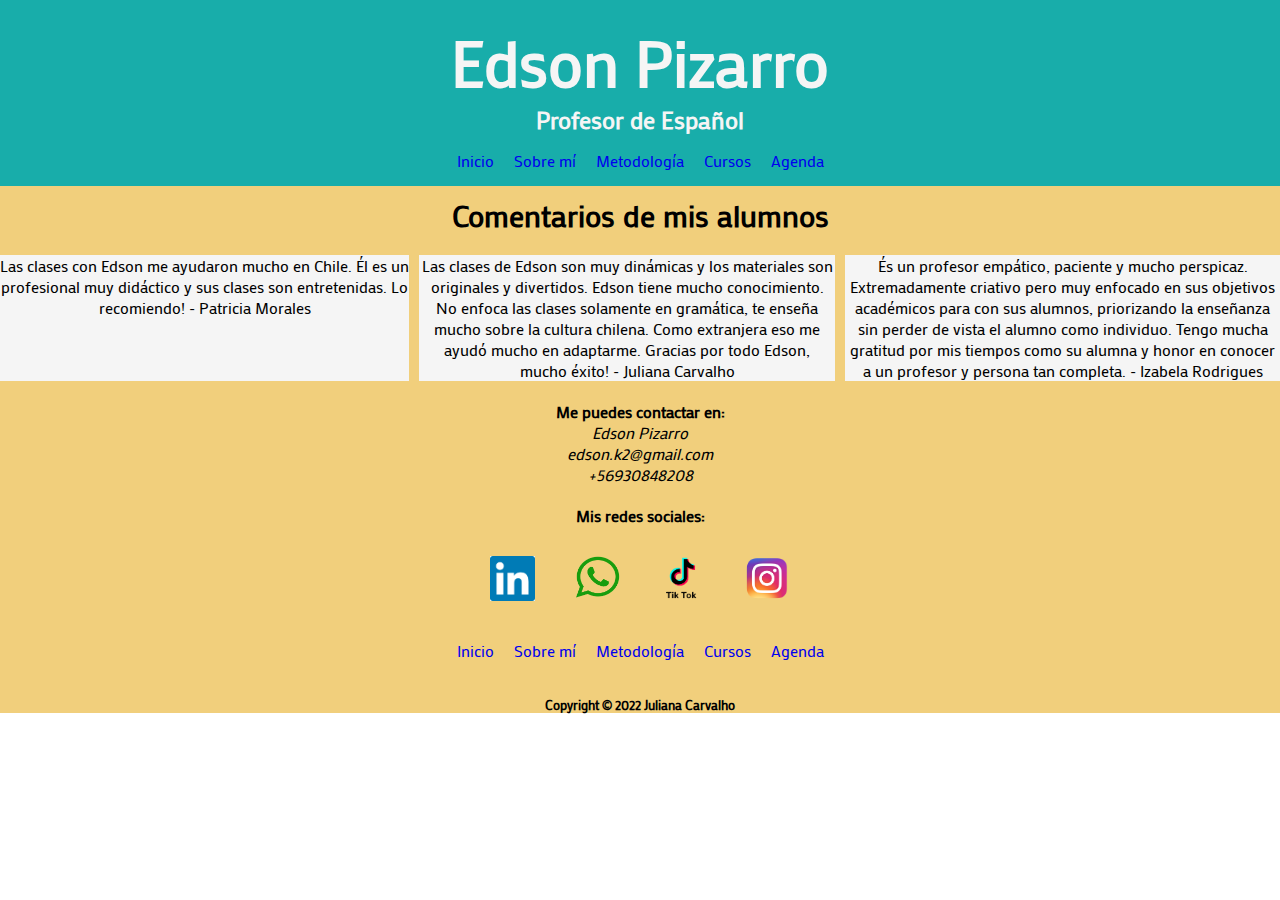
==== index.html @ a156671a "first commit" ====
<!DOCTYPE html>
<html lang="en">
<head>
    <meta charset="UTF-8">
    <meta http-equiv="X-UA-Compatible" content="IE=edge">
    <meta name="viewport" content="width=device-width, initial-scale=1.0">
    <link rel="stylesheet" href="./css/estilo.css">
    <title>Edson Pizarro - Profesor de Español</title>
</head>

<body>

    
      <header>

          <section class="titulo">
            <h1>Edson Pizarro</h1> 
          <h2>Profesor de Español</h2>
          </section>

          
            <nav>
                <ul class="navegador">
                     <li>
                         <a href="index.html">Inicio</a>
                     </li>
                                              
                     <li>
                         <a href="./secciones/sobremi.html">Sobre mí</a>
                     </li>

                     <li>
                         <a href="./secciones/metodologia.html">Metodología</a>
                     </li>

                     <li>
                         <a href="./secciones/cursos.html">Cursos</a>
                     </li>

                     <li>
                         <a href="./secciones/agenda.html">Agenda</a>
                     </li>
                 </ul>
             
             </nav>

            
               
        </header> 


        <main>

            <section class="comentarios">
                
                <h3 class="titulo">Comentarios de mis alumnos</h3>

            <p class="comentario1">
                Las clases con Edson me ayudaron mucho en Chile. Él es un profesional muy didáctico y sus clases son entretenidas. Lo recomiendo! - Patricia Morales
            </p>
            
            <p class="comentario2">
                Las clases de Edson son muy dinámicas y los materiales son originales y divertidos. Edson tiene mucho conocimiento. No enfoca las clases solamente en gramática, te enseña mucho sobre la cultura chilena. Como extranjera eso me ayudó mucho en adaptarme. Gracias por todo Edson, mucho éxito! - Juliana Carvalho
            </p>

            <p class="comentario3">
                És un profesor empático, paciente y mucho perspicaz. Extremadamente criativo pero muy enfocado en sus objetivos académicos para con sus alumnos, priorizando la enseñanza sin perder de vista el alumno como individuo. Tengo mucha gratitud por mis tiempos como su alumna y honor en conocer a un profesor y persona tan completa. - 
                Izabela Rodrigues
            </p>

            </section>

        </main>


        <footer>

            <section class="contacto">
                <h4>Me puedes contactar en:</h4>

            <address>Edson Pizarro
                <br>
                edson.k2@gmail.com
                <br>
                +56930848208
            </address>

            </section>


            <section class="rrss">

                <h4>Mis redes sociales:</h4>

            <nav>
            <ul class="botones-redessociales">
                <li class="linkedin">
                    <a href="https://www.linkedin.com/in/edson-e-pizarro-ab02802b/"><img src="./img/LinkedIn-logo.png" width="45" height="45" alt="LinkedIn"></a>
                </li>

                <li class="whatsapp">
                    <a href="https://web.whatsapp.com/"><img src="./img/whatsapp-logo.png" height="45" width="45" alt="Whatsapp"></a>
                </li>

                <li class="tiktok">
                    <a href="https://www.tiktok.com"><img src="./img/tktk-logo.png" width="45" height="45" alt="tiktok"></a>
                </li>

                <li class="instagram">
                    <a href="https://www.instagram.com/"><img src="./img/ig-logo.png" width="45" height="45" alt="Instagram"></a>
                </li>
            </ul>
            </nav>
            </section>


            <section class="footer">
            <nav>
            <ul class="navegador-footer">
                <li>
                    <a href="index.html">Inicio</a>
                </li>
                                         
                <li>
                    <a href="./secciones/sobremi.html">Sobre mí</a>
                </li>

                <li>
                    <a href="./secciones/metodologia.html">Metodología</a>
                </li>

                <li>
                    <a href="./secciones/cursos.html">Cursos</a>
                </li>

                <li>
                    <a href="./secciones/agenda.html">Agenda</a>
                </li>
            </ul>
            </nav>
            </section>

            <h5>Copyright © 2022 Juliana Carvalho</h5>


        </footer>


</body>
</html>
---- css/estilo.css ----
@import url('https://fonts.googleapis.com/css2?family=Concert+One&family=Fredoka+One&family=Mako&family=Orelega+One&display=swap');

*{
    padding: 0;
    margin: 0%;
}


header{
    background-color: #18adaa;
    color: whitesmoke;
    font-family: 'Mako', sans-serif;
    text-align: center;
    margin: 0%;
    padding-top: 20px;
}

.titulo h1{
    font-size: 400%
}

nav ul li{
    list-style-type: none;
    text-decoration: none;
}

a{
    text-decoration: none;
    padding: 10px;
}

.navegador{
    display: flex;
    justify-content: center;
    align-items: flex-start;
    padding: 15px;
}






main{
    background-color: #f1cf7c
}

.comentarios{
    display: grid;
    grid-template-columns: auto auto auto;
    grid-template-rows: auto auto;
    grid-template-areas:
    "titulo titulo titulo"
    "comentario1 comentario2 comentario3";
    gap: 10px;
    font-family: 'Mako', sans-serif;

}

.comentarios .titulo{
    grid-area: titulo;
    font-size: 30px;
    text-align: center;
    padding-top: 10px;
    padding-bottom: 10px;
}

.comentario1, .comentario2, .comentario3{
    background-color: whitesmoke;
}

.comentario1{
    grid-area: comentario1;
    text-align: center;
}

.comentario2{
    grid-area: comentario2;
    text-align: center;
}

.comentario3{
    grid-area: comentario3;
    text-align: center;
}






.sobre-mi-main{
    display: grid;
    grid-template-columns: auto auto auto auto;
    grid-template-rows: auto auto auto;
    grid-template-areas: 
    "sobreMi sobreMi sobreMi sobreMi"
    "foto foto foto foto"
    "edson edson edson edson";
    font-family: 'Mako', sans-serif;
    justify-items: center;
    align-items: center;
    color: black;
}

.sobreMi{
    grid-area: sobreMi;
    padding-top: 10px;
    padding-bottom: 10px;
    font-size: 30px;
}

.foto{
    grid-area: foto;
    justify-content: center;
    margin-bottom: 30px;
}

figure figcaption{
    display: none;
}

.edson{
    grid-area: edson;
    text-align: center;
}






.metodologia{
    display: grid;
    grid-template-columns: auto auto auto auto;
    grid-template-rows: auto auto;
    grid-template-areas: 
    "titulo titulo titulo titulo"
    "detalle detalle detalle detalle";
    font-family: 'Mako', sans-serif;
    justify-items: center;
    align-items: center;
}

.metodologia .titulo{
    grid-area: titulo;
    font-size: 30px;
    padding-top: 10px;
    padding-bottom: 10px;

}

.detalle{
    grid-area: detalle;
    text-align: center;
}





.cursos-padre{
    display: grid;
    grid-template-columns: auto auto;
    grid-template-rows: auto auto auto auto auto auto auto auto;
    grid-template-areas: 
    "titulo titulo"
    "introduccion introduccion"
    "curso1 curso1"
    "curso2 curso2"
    "curso3 curso3"
    "curso4 curso4"
    "curso5 curso5"
    "curso6 curso6";
    font-family: 'Mako', sans-serif;
    justify-items: center;
    align-items: center;
}

.titulo-cursos{
    grid-area: titulo;
    font-size: 30px;
    padding-top: 10px;
    padding-bottom: 10px;
}

.cursos-parafo1{
    grid-area: introduccion;
    padding-bottom: 10px;
}

.curso-adulto{
    grid-area: curso1;
}

.curso-empresas{
    grid-area: curso2;
}

.curso-ninos{
    grid-area: curso3;
}

.curso-dele{
    grid-area: curso4;
}

.curso-ptu{
    grid-area: curso5;
}

.curso-tesis{
    grid-area: curso6;
}










footer{
    background-color: #f1cf7c;
    text-align: center;
    padding-top: 20px;
    margin-bottom: 0;
    font-family: 'Mako', sans-serif;
}

.rrss h4{
    padding-top: 20px;
    padding-bottom: 10px;
}

.botones-redessociales{
    list-style-type: none;
    text-decoration: none;
    display: flex;
    justify-content: center;
    padding: 10px;
}

.linkedin{
    padding: 10px;
}

.whatsapp{
    padding: 10px;
}

.tiktok{
    padding: 10px;
}

.instagram{
    padding: 10px;
}

.navegador-footer{
    list-style-type: none;
    text-decoration: none;
    display: flex;
    justify-content: center;
    align-items: flex-start;
    padding: 15px;
}

footer h5{
    padding-top: 20px;
}














.agenda h3{
    color: black;
    padding: 30px;
    font-family: 'Mako', sans-serif;
    font-size: 30px;
    text-align: center;
}

.agenda form{
    padding-left: 30px;
}




@media all and (max-width: 480px){
    .comentarios{
        grid-template-columns: auto;
        grid-template-rows: auto auto;
        grid-template-areas:
        "titulo"
        "comentario1"
        "comentario2"
        "comentario3";
    }


}
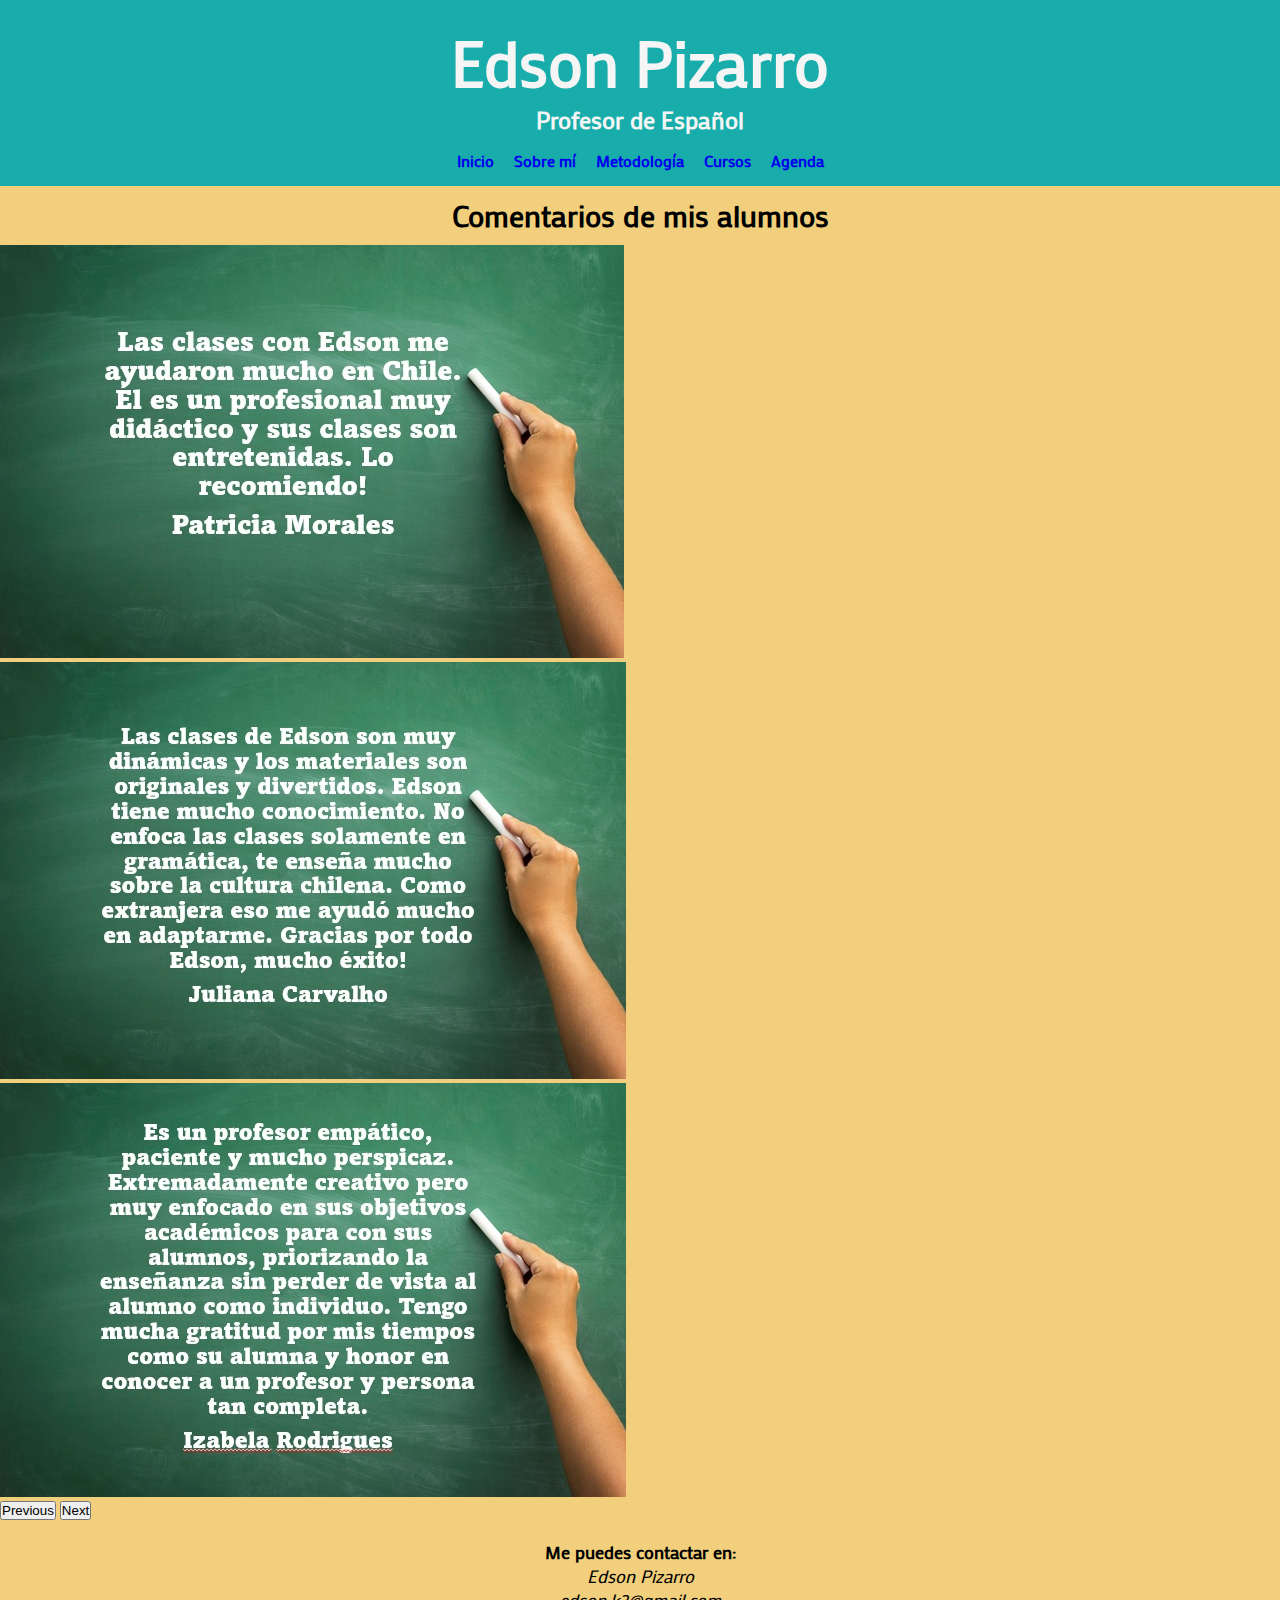
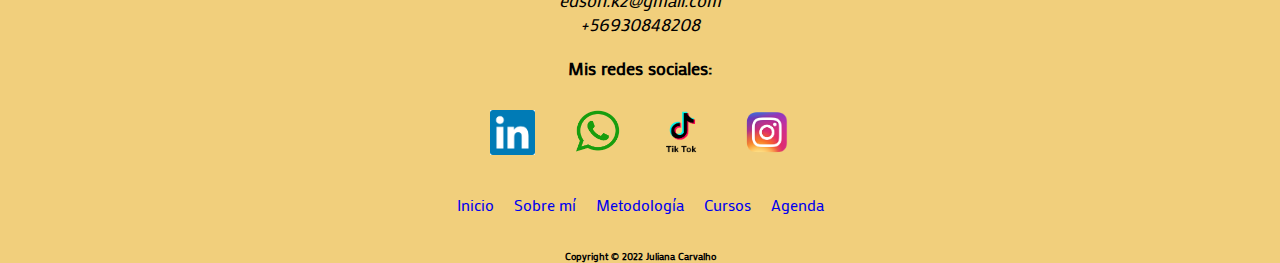
==== commit 2eea9528: "bootstrap" ====
--- a/index.html
+++ b/index.html
@@ -4,6 +4,7 @@
     <meta charset="UTF-8">
     <meta http-equiv="X-UA-Compatible" content="IE=edge">
     <meta name="viewport" content="width=device-width, initial-scale=1.0">
+    <link href="https://cdn.jsdelivr.net/npm/bootstrap@5.0.2/dist/css/bootstrap.min.css" rel="stylesheet" integrity="sha384-EVSTQN3/azprG1Anm3QDgpJLIm9Nao0Yz1ztcQTwFspd3yD65VohhpuuCOmLASjC" crossorigin="anonymous">
     <link rel="stylesheet" href="./css/estilo.css">
     <title>Edson Pizarro - Profesor de Español</title>
 </head>
@@ -55,18 +56,27 @@
                 
                 <h3 class="titulo">Comentarios de mis alumnos</h3>
 
-            <p class="comentario1">
-                Las clases con Edson me ayudaron mucho en Chile. Él es un profesional muy didáctico y sus clases son entretenidas. Lo recomiendo! - Patricia Morales
-            </p>
-            
-            <p class="comentario2">
-                Las clases de Edson son muy dinámicas y los materiales son originales y divertidos. Edson tiene mucho conocimiento. No enfoca las clases solamente en gramática, te enseña mucho sobre la cultura chilena. Como extranjera eso me ayudó mucho en adaptarme. Gracias por todo Edson, mucho éxito! - Juliana Carvalho
-            </p>
-
-            <p class="comentario3">
-                És un profesor empático, paciente y mucho perspicaz. Extremadamente criativo pero muy enfocado en sus objetivos académicos para con sus alumnos, priorizando la enseñanza sin perder de vista el alumno como individuo. Tengo mucha gratitud por mis tiempos como su alumna y honor en conocer a un profesor y persona tan completa. - 
-                Izabela Rodrigues
-            </p>
+                <div id="carouselExampleControls" class="carousel slide" data-bs-ride="carousel">
+                    <div class="carousel-inner">
+                      <div class="carousel-item active">
+                        <img src="./img/comentario 1 v.3.jpg" class="d-block w-100" alt="Comentario alumno 1">
+                      </div>
+                      <div class="carousel-item">
+                        <img src="./img/comentario 2 v.3.jpg" class="d-block w-100" alt="Comentario alumno 2">
+                      </div>
+                      <div class="carousel-item">
+                        <img src="./img/comentario 3 v.3.jpg" class="d-block w-100" alt="Comentario alumno 3">
+                      </div>
+                    </div>
+                    <button class="carousel-control-prev" type="button" data-bs-target="#carouselExampleControls" data-bs-slide="prev">
+                      <span class="carousel-control-prev-icon" aria-hidden="true"></span>
+                      <span class="visually-hidden">Previous</span>
+                    </button>
+                    <button class="carousel-control-next" type="button" data-bs-target="#carouselExampleControls" data-bs-slide="next">
+                      <span class="carousel-control-next-icon" aria-hidden="true"></span>
+                      <span class="visually-hidden">Next</span>
+                    </button>
+                  </div>
 
             </section>
 
@@ -76,9 +86,9 @@
         <footer>
 
             <section class="contacto">
-                <h4>Me puedes contactar en:</h4>
+                <h4 class="contactarEn">Me puedes contactar en:</h4>
 
-            <address>Edson Pizarro
+            <address class="address">Edson Pizarro
                 <br>
                 edson.k2@gmail.com
                 <br>
@@ -145,6 +155,8 @@
 
         </footer>
 
+        <script src="https://cdn.jsdelivr.net/npm/bootstrap@5.0.2/dist/js/bootstrap.bundle.min.js" integrity="sha384-MrcW6ZMFYlzcLA8Nl+NtUVF0sA7MsXsP1UyJoMp4YLEuNSfAP+JcXn/tWtIaxVXM" crossorigin="anonymous"></script>
+
 
 </body>
 </html>--- a/css/estilo.css
+++ b/css/estilo.css
@@ -13,10 +13,18 @@
     text-align: center;
     margin: 0%;
     padding-top: 20px;
+    display: flex;
+    flex-direction: column;
+    font-weight: bold;
 }
 
 .titulo h1{
-    font-size: 400%
+    font-size: 400%;
+    font-weight: bold;
+}
+
+.titulo h2{
+    font-weight: bold;
 }
 
 nav ul li{
@@ -36,7 +44,13 @@
     padding: 15px;
 }
 
-
+.botones-redessociales .linkedin:hover,
+.botones-redessociales .whatsapp:hover,
+.botones-redessociales .tiktok:hover,
+.botones-redessociales .instagram:hover{
+    transform: scale(2);
+    transition: all 2s;
+}
 
 
 
@@ -45,45 +59,20 @@
     background-color: #f1cf7c
 }
 
-.comentarios{
-    display: grid;
-    grid-template-columns: auto auto auto;
-    grid-template-rows: auto auto;
-    grid-template-areas:
-    "titulo titulo titulo"
-    "comentario1 comentario2 comentario3";
-    gap: 10px;
-    font-family: 'Mako', sans-serif;
-
-}
-
 .comentarios .titulo{
-    grid-area: titulo;
-    font-size: 30px;
-    text-align: center;
+    font-size: 30px !important;
+    text-align: center !important;
     padding-top: 10px;
     padding-bottom: 10px;
-}
-
-.comentario1, .comentario2, .comentario3{
-    background-color: whitesmoke;
-}
-
-.comentario1{
-    grid-area: comentario1;
-    text-align: center;
-}
-
-.comentario2{
-    grid-area: comentario2;
-    text-align: center;
-}
-
-.comentario3{
-    grid-area: comentario3;
-    text-align: center;
-}
-
+    font-family: 'Mako', sans-serif !important;
+    color: black !important;
+    font-weight: bold;
+}
+
+.carousel-inner img{
+    max-width: 50%;
+    margin: auto;
+}
 
 
 
@@ -227,12 +216,28 @@
     text-align: center;
     padding-top: 20px;
     margin-bottom: 0;
-    font-family: 'Mako', sans-serif;
+    font-family: 'Mako', sans-serif !important;
+}
+
+.contacto .contactarEn{
+    font-weight: bold !important;
+    font-family: 'Mako', sans-serif !important;
+    font-size: 18px !important;
+    padding-bottom: 0%;
+    
+}
+
+.address{
+    font-family: 'Mako', sans-serif !important;
+    font-style: italic !important;
+    font-size: 18px !important;
 }
 
 .rrss h4{
     padding-top: 20px;
     padding-bottom: 10px;
+    font-weight: bold;
+    font-size: 18px !important;
 }
 
 .botones-redessociales{
@@ -270,6 +275,8 @@
 
 footer h5{
     padding-top: 20px;
+    font-weight: bold;
+    font-size: 10px;
 }
 
 
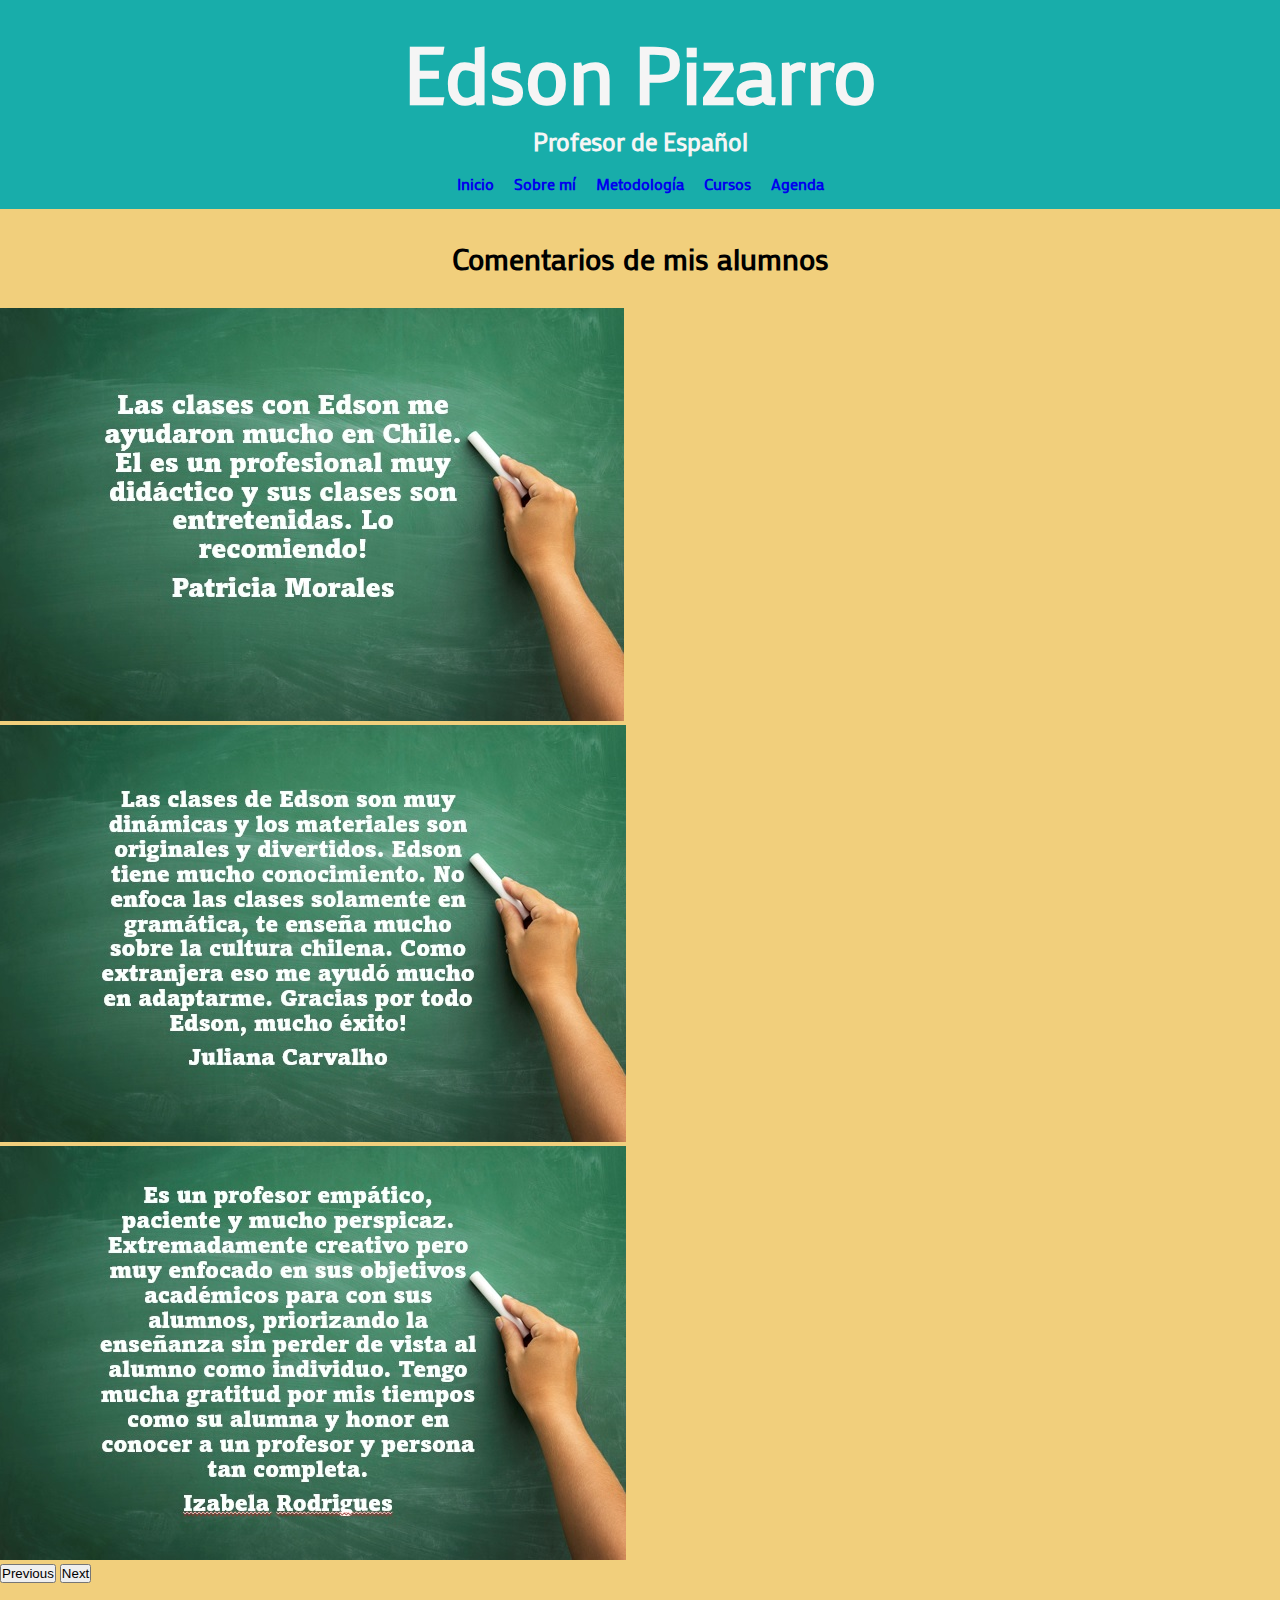
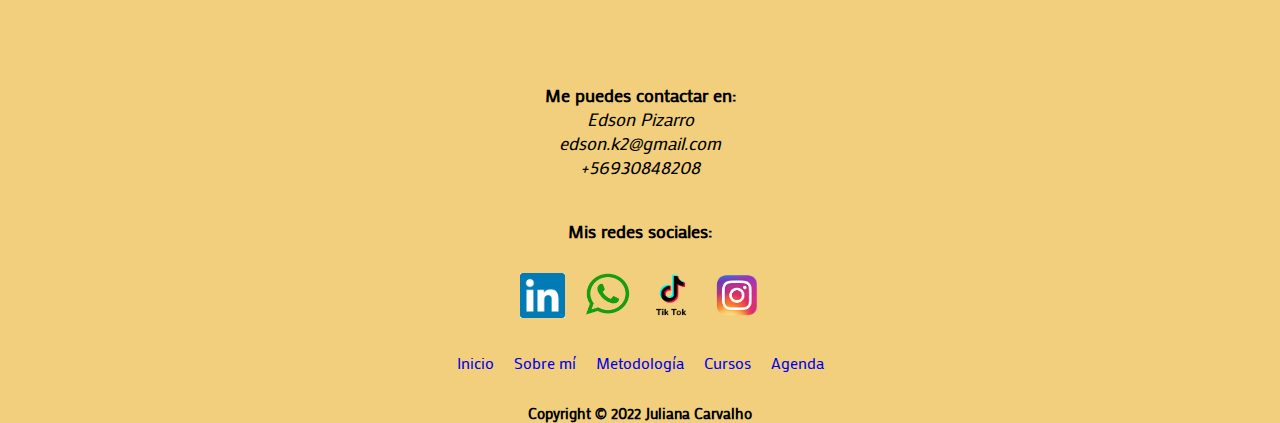
==== commit 4d64cc66: "aplicando sass1" ====
--- a/index.html
+++ b/index.html
@@ -5,7 +5,7 @@
     <meta http-equiv="X-UA-Compatible" content="IE=edge">
     <meta name="viewport" content="width=device-width, initial-scale=1.0">
     <link href="https://cdn.jsdelivr.net/npm/bootstrap@5.0.2/dist/css/bootstrap.min.css" rel="stylesheet" integrity="sha384-EVSTQN3/azprG1Anm3QDgpJLIm9Nao0Yz1ztcQTwFspd3yD65VohhpuuCOmLASjC" crossorigin="anonymous">
-    <link rel="stylesheet" href="./css/estilo.css">
+    <link rel="stylesheet" href="./estilo.css/style.css">
     <title>Edson Pizarro - Profesor de Español</title>
 </head>
 
--- a/estilo.css/style.css
+++ b/estilo.css/style.css
@@ -0,0 +1,456 @@
+@import url("https://fonts.googleapis.com/css2?family=Concert+One&family=Fredoka+One&family=Mako&family=Orelega+One&display=swap");
+* {
+  padding: 0;
+  margin: 0%;
+}
+
+header {
+  background-color: #18adaa;
+  font-family: "Mako", sans-serif;
+  text-align: center;
+  margin: 0%;
+  padding-top: 20px;
+  display: -webkit-box;
+  display: -ms-flexbox;
+  display: flex;
+  -webkit-box-orient: vertical;
+  -webkit-box-direction: normal;
+      -ms-flex-direction: column;
+          flex-direction: column;
+  font-weight: bold;
+}
+
+header .titulo h1 {
+  font-size: 80px;
+  font-weight: bold;
+  color: whitesmoke;
+}
+
+header h2 {
+  font-weight: bold;
+  color: whitesmoke;
+  font-size: 25px;
+}
+
+.navegador {
+  display: -webkit-box;
+  display: -ms-flexbox;
+  display: flex;
+  -webkit-box-pack: center;
+      -ms-flex-pack: center;
+          justify-content: center;
+  -webkit-box-align: start;
+      -ms-flex-align: start;
+          align-items: flex-start;
+  padding: 15px;
+}
+
+.navegador li {
+  list-style-type: none;
+  text-decoration: none;
+}
+
+.navegador a {
+  text-decoration: none;
+  padding: 10px;
+}
+
+main {
+  background-color: #f1cf7c;
+}
+
+.comentarios .titulo {
+  font-size: 30px;
+  text-align: center !important;
+  padding-top: 30px;
+  padding-bottom: 30px;
+  font-family: "Mako", sans-serif;
+  color: black;
+  font-weight: bold;
+}
+
+.carousel-inner img {
+  max-width: 50%;
+  margin: auto;
+}
+
+.sobre-mi-main {
+  display: -ms-grid;
+  display: grid;
+  -ms-grid-columns: auto auto auto auto;
+      grid-template-columns: auto auto auto auto;
+  -ms-grid-rows: auto auto auto;
+      grid-template-rows: auto auto auto;
+      grid-template-areas: "sobreMi sobreMi sobreMi sobreMi"+ "foto foto foto foto"+ "edson edson edson edson";
+  font-family: "Mako", sans-serif;
+  justify-items: center;
+  -webkit-box-align: center;
+      -ms-flex-align: center;
+          align-items: center;
+}
+
+.sobreMi {
+  -ms-grid-row: 1;
+  -ms-grid-column: 1;
+  -ms-grid-column-span: 4;
+  grid-area: sobreMi;
+  padding-top: 30px;
+  padding-bottom: 30px;
+  font-size: 30px;
+  color: black;
+  font-weight: bold;
+}
+
+.foto {
+  -ms-grid-row: 2;
+  -ms-grid-column: 1;
+  -ms-grid-column-span: 4;
+  grid-area: foto;
+  -webkit-box-pack: center;
+      -ms-flex-pack: center;
+          justify-content: center;
+  margin-bottom: 30px;
+  margin-top: 30px;
+}
+
+.foto figure figcaption {
+  display: none;
+}
+
+.edson {
+  -ms-grid-row: 3;
+  -ms-grid-column: 1;
+  -ms-grid-column-span: 4;
+  grid-area: edson;
+  text-align: center;
+  padding: 10px 30px 10px 30px;
+  color: black;
+}
+
+.metodologia {
+  display: -ms-grid;
+  display: grid;
+  -ms-grid-columns: auto auto auto auto;
+      grid-template-columns: auto auto auto auto;
+  -ms-grid-rows: auto auto;
+      grid-template-rows: auto auto;
+      grid-template-areas: "titulo titulo titulo titulo"+ "detalle detalle detalle detalle";
+  font-family: "Mako", sans-serif;
+  justify-items: center;
+  -webkit-box-align: center;
+      -ms-flex-align: center;
+          align-items: center;
+}
+
+.metodologia .titulo {
+  -ms-grid-row: 1;
+  -ms-grid-column: 1;
+  -ms-grid-column-span: 2;
+  grid-area: titulo;
+  font-size: 30px;
+  padding-top: 30px;
+  padding-bottom: 30px;
+  color: black;
+  font-weight: bold;
+}
+
+.detalle {
+  -ms-grid-row: 2;
+  -ms-grid-column: 1;
+  -ms-grid-column-span: 4;
+  grid-area: detalle;
+  text-align: center;
+  padding: 10px 30px 10px 30px;
+}
+
+.cursos-padre {
+  display: -ms-grid;
+  display: grid;
+  -ms-grid-columns: auto auto;
+      grid-template-columns: auto auto;
+  -ms-grid-rows: auto auto auto;
+      grid-template-rows: auto auto auto;
+      grid-template-areas: "titulo titulo"+ "introduccion introduccion"+ "lista-cursos lista-cursos";
+  font-family: "Mako", sans-serif;
+}
+
+.titulo-cursos {
+  -ms-grid-row: 1;
+  -ms-grid-column: 1;
+  -ms-grid-column-span: 2;
+  grid-area: titulo;
+  font-size: 30px;
+  padding-top: 30px;
+  padding-bottom: 30px;
+  color: black;
+  font-weight: bold;
+  font-family: "Mako", sans-serif;
+  text-align: center;
+}
+
+.cursos-parafo1 {
+  -ms-grid-row: 2;
+  -ms-grid-column: 1;
+  -ms-grid-column-span: 2;
+  grid-area: introduccion;
+  padding-bottom: 10px;
+  text-align: center;
+  padding: 10px 30px 10px 30px;
+}
+
+.lista-curso {
+  -ms-grid-row: 3;
+  -ms-grid-column: 1;
+  -ms-grid-column-span: 2;
+  grid-area: lista-cursos;
+  font-family: "Mako", sans-serif;
+}
+
+.accordion {
+  text-align: start;
+}
+
+.accordion .accordion-item {
+  background-color: whitesmoke;
+  border: 1px solid rgba(0, 0, 0, 0.125);
+  width: 60%;
+  margin: auto;
+}
+
+.agenda h3 {
+  color: black;
+  padding: 30px;
+  font-family: "Mako", sans-serif;
+  font-size: 30px;
+  text-align: center;
+  font-weight: bold;
+}
+
+.formulario {
+  font-family: "Mako", sans-serif;
+  color: black;
+}
+
+.formulario .mb-3 {
+  font-family: "Mako", sans-serif;
+  color: black;
+  width: 50%;
+  padding-left: 30px;
+}
+
+.container, .container-fluid, .container-lg, .container-md, .container-sm, .container-xl, .container-xxl {
+  width: 100%;
+  padding-right: var(--bs-gutter-x, 0.75rem);
+  padding-left: var(--bs-gutter-x, 0.75rem);
+  margin-right: auto;
+  margin-left: 20px;
+}
+
+.lenguaMaterna {
+  font-family: "Mako", sans-serif;
+  color: black;
+  width: 50%;
+  padding-left: 30px;
+}
+
+.otra-lengua {
+  font-family: "Mako", sans-serif;
+  color: black !important;
+  width: 50%;
+  padding-left: 30px;
+}
+
+.form-floating > .form-control, .form-floating > .form-select {
+  width: 50%;
+  margin-left: 30px;
+  margin-bottom: 10px;
+}
+
+.form-floating > label {
+  padding-left: 30px;
+  margin-left: 30px;
+}
+
+label {
+  display: inline-block;
+  padding-left: 30px;
+}
+
+.form-check {
+  display: block;
+  min-height: 1.5rem;
+  padding-left: 1.5em;
+  margin-bottom: .125rem;
+  margin-left: 30px;
+}
+
+.nivelEspanol .form-select {
+  width: 50%;
+  padding-left: 30px;
+  margin-left: 30px;
+}
+
+.motivoEstudio .form-control {
+  width: 50%;
+  padding-left: 30px;
+  margin-left: 30px;
+}
+
+.submit-reset-button {
+  display: -webkit-box;
+  display: -ms-flexbox;
+  display: flex;
+  -webkit-box-orient: horizontal;
+  -webkit-box-direction: normal;
+      -ms-flex-direction: row;
+          flex-direction: row;
+  -webkit-box-pack: space-evenly;
+      -ms-flex-pack: space-evenly;
+          justify-content: space-evenly;
+  padding-bottom: 30px;
+}
+
+.submit-reset-button .submit {
+  -webkit-transition: all 2s;
+  transition: all 2s;
+}
+
+.submit-reset-button .submit:hover {
+  -webkit-transform: scale(1.5);
+          transform: scale(1.5);
+}
+
+.submit-reset-button .reset {
+  -webkit-transition: all 2s;
+  transition: all 2s;
+}
+
+.submit-reset-button .reset:hover {
+  -webkit-transform: scale(1.5);
+          transform: scale(1.5);
+}
+
+footer {
+  background-color: #f1cf7c;
+  text-align: center;
+  padding-top: 60px;
+  margin-bottom: 0;
+  font-family: "Mako", sans-serif;
+}
+
+footer .contactarEn {
+  font-weight: bold !important;
+  font-family: "Mako", sans-serif;
+  font-size: 18px !important;
+  padding-bottom: 0%;
+}
+
+footer .address {
+  font-family: "Mako", sans-serif;
+  font-style: italic !important;
+  font-size: 18px !important;
+}
+
+footer h4 {
+  padding-top: 40px;
+  padding-bottom: 10px;
+  font-weight: bold;
+  font-size: 18px !important;
+}
+
+footer .botones-redessociales {
+  list-style-type: none;
+  text-decoration: none;
+  display: -webkit-box;
+  display: -ms-flexbox;
+  display: flex;
+  -webkit-box-pack: center;
+      -ms-flex-pack: center;
+          justify-content: center;
+  padding: 10px;
+}
+
+footer .linkedin {
+  padding: 10px;
+}
+
+footer .whatsapp {
+  padding: 10px;
+}
+
+footer .tiktok {
+  padding: 10px;
+}
+
+footer .instagram {
+  padding: 10px;
+}
+
+footer h5 {
+  padding-top: 20px;
+  font-weight: bold;
+  font-size: 15px;
+}
+
+.botones-redessociales .linkedin,
+.botones-redessociales .whatsapp,
+.botones-redessociales .tiktok,
+.botones-redessociales .instagram {
+  -webkit-transition: all 2s;
+  transition: all 2s;
+}
+
+.botones-redessociales .linkedin:hover,
+.botones-redessociales .whatsapp:hover,
+.botones-redessociales .tiktok:hover,
+.botones-redessociales .instagram:hover {
+  -webkit-transform: scale(1.5);
+          transform: scale(1.5);
+}
+
+.navegador-footer {
+  display: -webkit-box;
+  display: -ms-flexbox;
+  display: flex;
+  -webkit-box-pack: center;
+      -ms-flex-pack: center;
+          justify-content: center;
+  -webkit-box-align: start;
+      -ms-flex-align: start;
+          align-items: flex-start;
+  padding: 10px;
+}
+
+.navegador-footer li {
+  list-style-type: none;
+  text-decoration: none;
+}
+
+.navegador-footer a {
+  text-decoration: none;
+  padding: 10px;
+}
+
+@media (max-width: 576px) {
+  .botones-redessociales {
+    -webkit-transform: none;
+            transform: none;
+    -webkit-transition: none;
+    transition: none;
+  }
+}
+
+@media (min-width: 992px) {
+  a:visited {
+    color: purple;
+  }
+  a:active {
+    background-color: #18adaa;
+  }
+}
+/*# sourceMappingURL=style.css.map */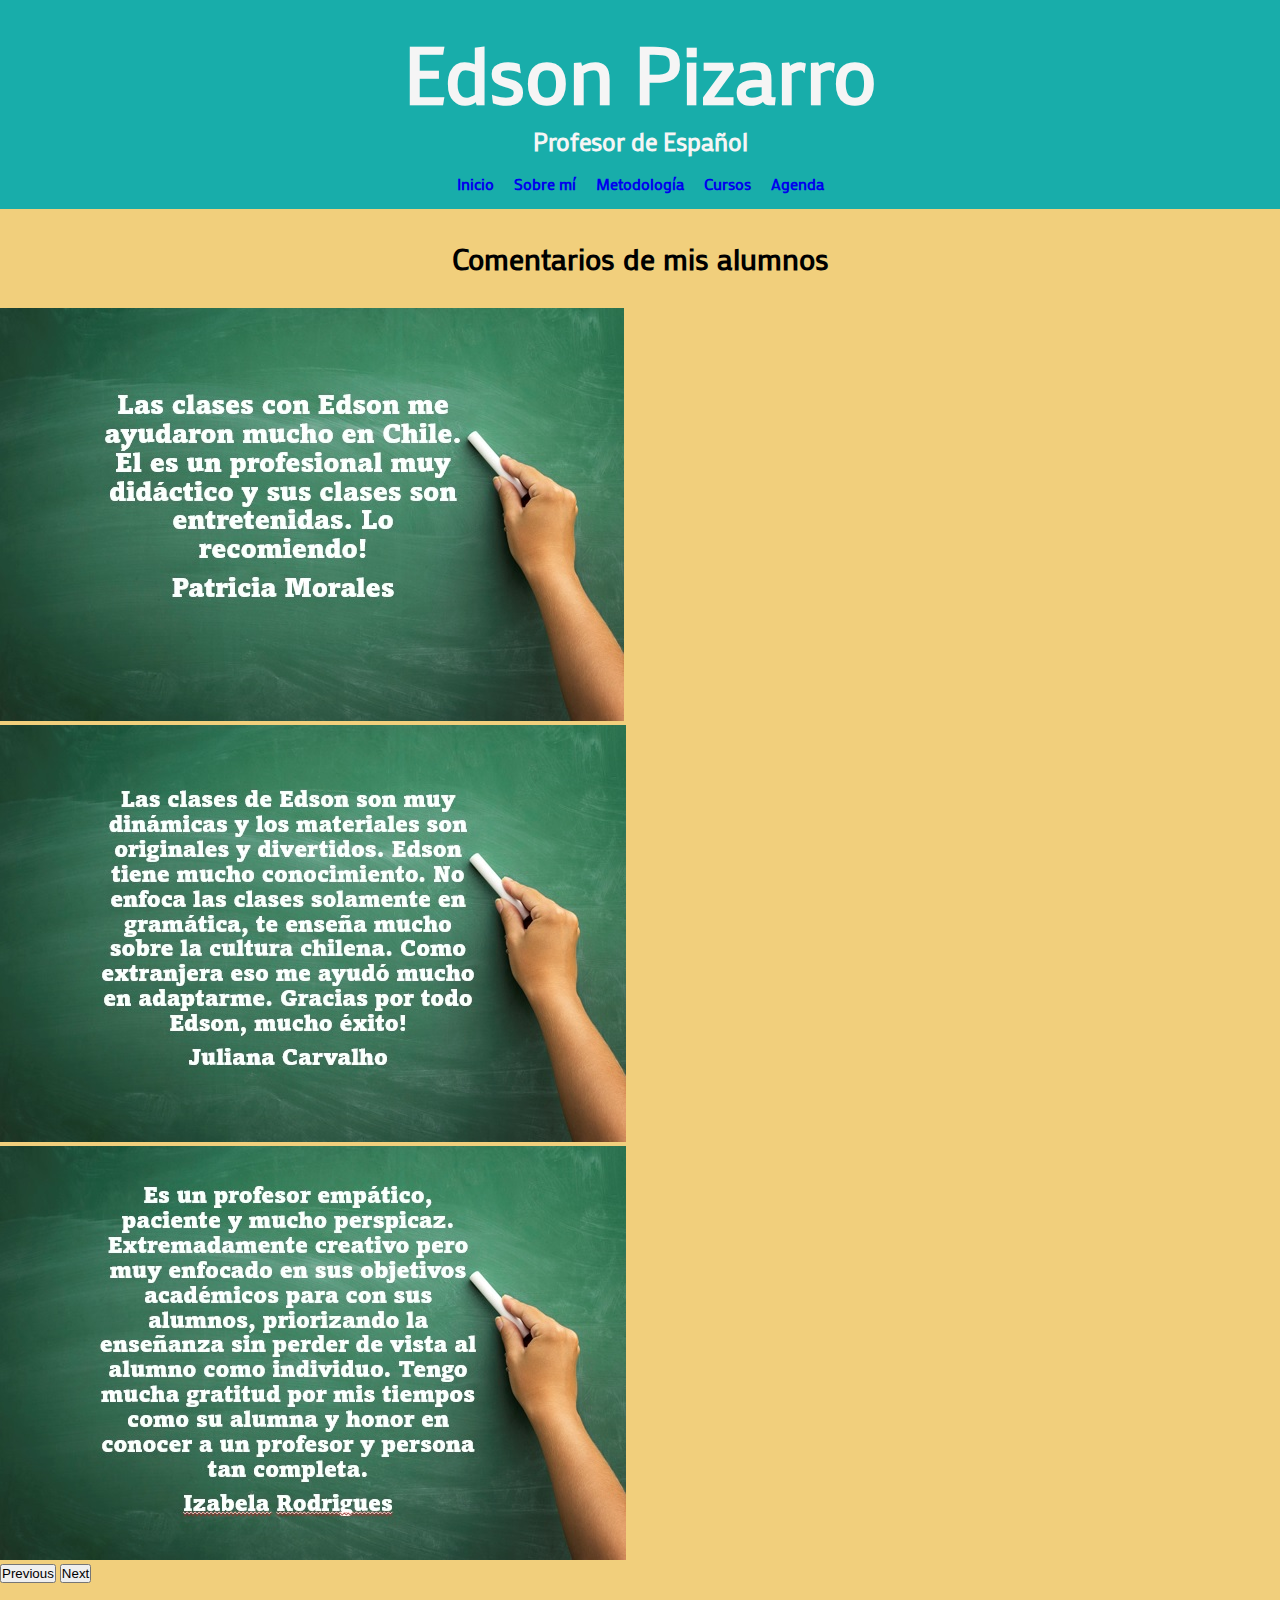
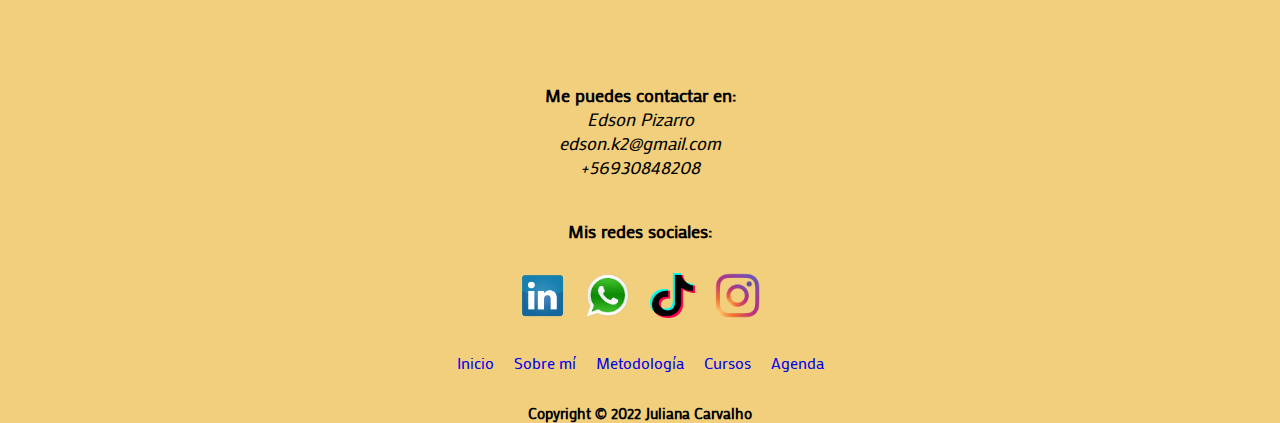
==== commit fe73a893: "nuevos logos, cambio media querie" ====
--- a/index.html
+++ b/index.html
@@ -6,6 +6,8 @@
     <meta name="viewport" content="width=device-width, initial-scale=1.0">
     <link href="https://cdn.jsdelivr.net/npm/bootstrap@5.0.2/dist/css/bootstrap.min.css" rel="stylesheet" integrity="sha384-EVSTQN3/azprG1Anm3QDgpJLIm9Nao0Yz1ztcQTwFspd3yD65VohhpuuCOmLASjC" crossorigin="anonymous">
     <link rel="stylesheet" href="./estilo.css/style.css">
+    <meta name="keywords" content="clase de español, español, clases, comentarios, alumnos, profesor, profesor de español ">
+    <meta name="description" content="Clases online de español como lengua extranjera para todas las edades y nacionalidades junto al profesor Edson Pizarro quien tiene más de 10 años de experiencia en el rubro.">
     <title>Edson Pizarro - Profesor de Español</title>
 </head>
 
@@ -19,7 +21,7 @@
           <h2>Profesor de Español</h2>
           </section>
 
-          
+            <!-- navbar -->
             <nav>
                 <ul class="navegador">
                      <li>
@@ -56,6 +58,8 @@
                 
                 <h3 class="titulo">Comentarios de mis alumnos</h3>
 
+                <!-- carrusel -->
+
                 <div id="carouselExampleControls" class="carousel slide" data-bs-ride="carousel">
                     <div class="carousel-inner">
                       <div class="carousel-item active">
@@ -82,7 +86,7 @@
 
         </main>
 
-
+        
         <footer>
 
             <section class="contacto">
@@ -102,28 +106,30 @@
 
                 <h4>Mis redes sociales:</h4>
 
+
+            <!-- icono de las redes sociales del footer -->
             <nav>
             <ul class="botones-redessociales">
                 <li class="linkedin">
-                    <a href="https://www.linkedin.com/in/edson-e-pizarro-ab02802b/"><img src="./img/LinkedIn-logo.png" width="45" height="45" alt="LinkedIn"></a>
+                    <a href="https://www.linkedin.com/in/edson-e-pizarro-ab02802b/"><img src="./img/linkedinv2.png" width="45" height="45" alt="LinkedIn"></a>
                 </li>
 
                 <li class="whatsapp">
-                    <a href="https://web.whatsapp.com/"><img src="./img/whatsapp-logo.png" height="45" width="45" alt="Whatsapp"></a>
+                    <a href="https://web.whatsapp.com/"><img src="./img/whatsappv2.png" height="45" width="45" alt="Whatsapp"></a>
                 </li>
 
                 <li class="tiktok">
-                    <a href="https://www.tiktok.com"><img src="./img/tktk-logo.png" width="45" height="45" alt="tiktok"></a>
+                    <a href="https://www.tiktok.com"><img src="./img/Tiktokv2.png" width="45" height="45" alt="tiktok"></a>
                 </li>
 
                 <li class="instagram">
-                    <a href="https://www.instagram.com/"><img src="./img/ig-logo.png" width="45" height="45" alt="Instagram"></a>
+                    <a href="https://www.instagram.com/"><img src="./img/Instagramv2.png" width="45" height="45" alt="Instagram"></a>
                 </li>
             </ul>
             </nav>
             </section>
 
-
+            <!-- navebar del footer -->
             <section class="footer">
             <nav>
             <ul class="navegador-footer">
--- a/estilo.css/style.css
+++ b/estilo.css/style.css
@@ -32,6 +32,7 @@
   font-size: 25px;
 }
 
+/*nesting*/
 .navegador {
   display: -webkit-box;
   display: -ms-flexbox;
@@ -103,6 +104,7 @@
   font-weight: bold;
 }
 
+/*nesting*/
 .foto {
   -ms-grid-row: 2;
   -ms-grid-column: 1;
@@ -211,6 +213,7 @@
   font-family: "Mako", sans-serif;
 }
 
+/*nesting*/
 .accordion {
   text-align: start;
 }
@@ -231,6 +234,7 @@
   font-weight: bold;
 }
 
+/*nesting*/
 .formulario {
   font-family: "Mako", sans-serif;
   color: black;
@@ -251,26 +255,22 @@
   margin-left: 20px;
 }
 
-.lenguaMaterna {
+.estiloLengua, .lenguaMaterna, .otra-lengua {
   font-family: "Mako", sans-serif;
   color: black;
   width: 50%;
   padding-left: 30px;
 }
 
-.otra-lengua {
-  font-family: "Mako", sans-serif;
-  color: black !important;
-  width: 50%;
-  padding-left: 30px;
-}
-
+/*extend*/
+/*mixing*/
 .form-floating > .form-control, .form-floating > .form-select {
   width: 50%;
   margin-left: 30px;
   margin-bottom: 10px;
 }
 
+/*mixing*/
 .form-floating > label {
   padding-left: 30px;
   margin-left: 30px;
@@ -289,12 +289,14 @@
   margin-left: 30px;
 }
 
+/*mixing*/
 .nivelEspanol .form-select {
   width: 50%;
   padding-left: 30px;
   margin-left: 30px;
 }
 
+/*mixing*/
 .motivoEstudio .form-control {
   width: 50%;
   padding-left: 30px;
@@ -315,26 +317,20 @@
   padding-bottom: 30px;
 }
 
-.submit-reset-button .submit {
-  -webkit-transition: all 2s;
-  transition: all 2s;
-}
-
-.submit-reset-button .submit:hover {
-  -webkit-transform: scale(1.5);
-          transform: scale(1.5);
-}
-
+/*nesting*/
+.submit-reset-button .submit,
 .submit-reset-button .reset {
   -webkit-transition: all 2s;
   transition: all 2s;
 }
 
+.submit-reset-button .submit:hover,
 .submit-reset-button .reset:hover {
   -webkit-transform: scale(1.5);
           transform: scale(1.5);
 }
 
+/*nesting*/
 footer {
   background-color: #f1cf7c;
   text-align: center;
@@ -409,10 +405,11 @@
 .botones-redessociales .whatsapp:hover,
 .botones-redessociales .tiktok:hover,
 .botones-redessociales .instagram:hover {
-  -webkit-transform: scale(1.5);
-          transform: scale(1.5);
-}
-
+  -webkit-transform: scale(1.2);
+          transform: scale(1.2);
+}
+
+/*nesting*/
 .navegador-footer {
   display: -webkit-box;
   display: -ms-flexbox;
@@ -436,12 +433,28 @@
   padding: 10px;
 }
 
+/*media querie*/
 @media (max-width: 576px) {
   .botones-redessociales {
-    -webkit-transform: none;
-            transform: none;
     -webkit-transition: none;
     transition: none;
+  }
+  .botones-redessociales:hover {
+    -webkit-transform: scale(0);
+            transform: scale(0);
+  }
+  .submit-reset-button .submit,
+  .submit-reset-button .reset {
+    -webkit-transition: none;
+    transition: none;
+  }
+  .submit-reset-button .submit:hover {
+    -webkit-transform: scale(0);
+            transform: scale(0);
+  }
+  .submit-reset-button .reset:hover {
+    -webkit-transform: scale(0);
+            transform: scale(0);
   }
 }
 
